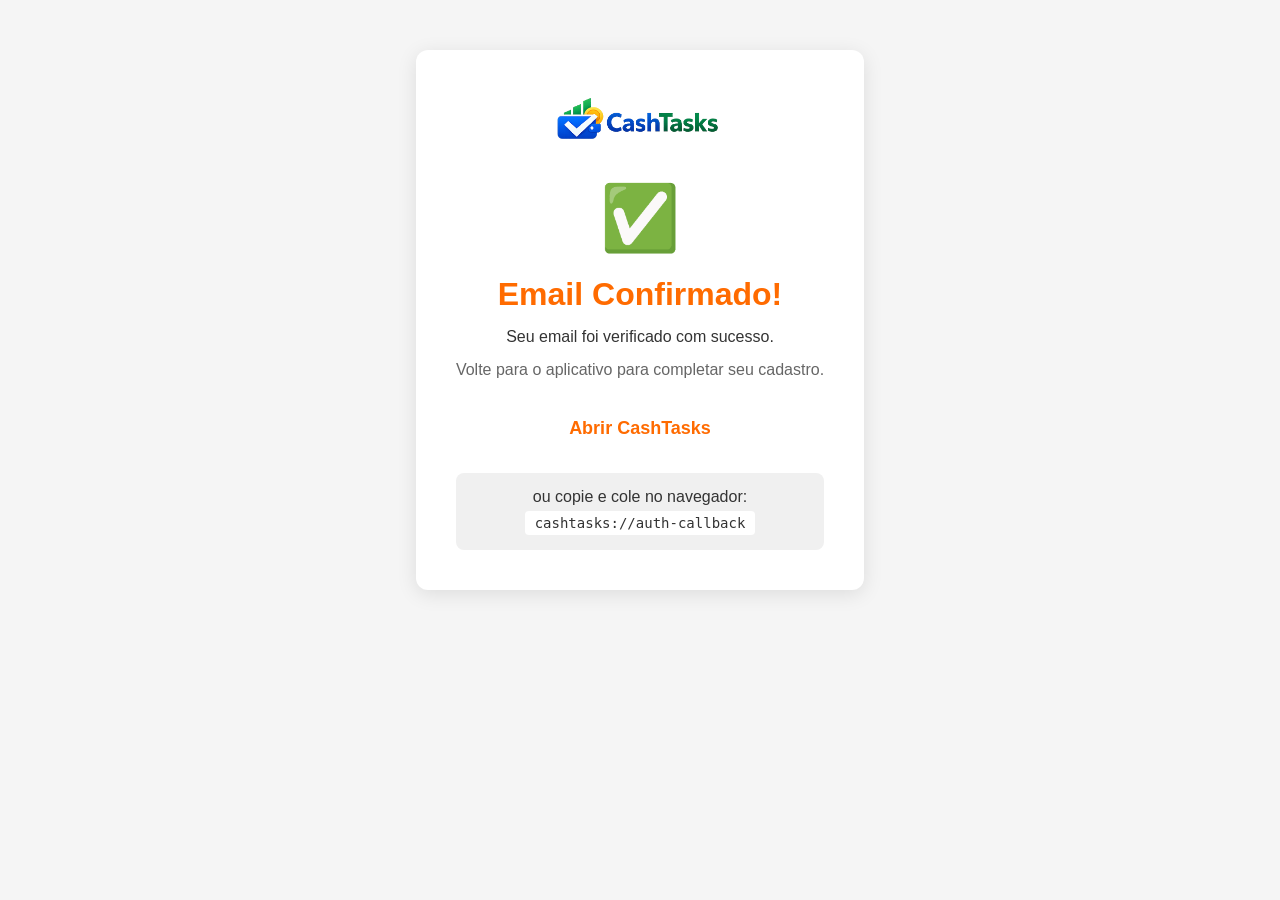
==== confirm-email.html @ 293c4646 "Primeira versão do site CashTasks" ====
<!DOCTYPE html>
<html lang="pt">
<head>
    <meta charset="UTF-8">
    <meta name="viewport" content="width=device-width, initial-scale=1.0">
    <title>Email Confirmado - CashTasks</title>
    <link rel="stylesheet" href="assets/css/style.css">
</head>
<body>
    <div class="container confirm-box">
        <img src="assets/images/logo.png" alt="CashTasks" style="max-width: 180px;">

        <div class="success-icon">✅</div>
        <h1>Email Confirmado!</h1>
        <p>Seu email foi verificado com sucesso.</p>
        <p class="info">Volte para o aplicativo para completar seu cadastro.</p>

        <a href="cashtasks://auth-callback" class="btn">Abrir CashTasks</a>

        <div class="deep-link">
            <p>ou copie e cole no navegador:</p>
            <code>cashtasks://auth-callback</code>
        </div>
    </div>

    <script>
        // Tentar abrir o app automaticamente após 2 segundos
        setTimeout(function() {
            window.location.href = "cashtasks://auth-callback";
        }, 2500);
    </script>
</body>
</html>
---- assets/css/style.css ----
* {
    margin: 0;
    padding: 0;
    box-sizing: border-box;
}

body {
    font-family: 'Segoe UI', Tahoma, Geneva, Verdana, sans-serif;
    background: #f5f5f5;
    color: #333;
    min-height: 100vh;
    display: flex;
    flex-direction: column;
}

.container {
    max-width: 800px;
    margin: 0 auto;
    padding: 20px;
}

/* HEADER */
header {
    background: #FF6B00;
    padding: 15px 0;
    box-shadow: 0 2px 10px rgba(255, 107, 0, 0.3);
}

header .container {
    display: flex;
    justify-content: space-between;
    align-items: center;
}

.logo {
    max-height: 50px;
}

nav a {
    color: white;
    text-decoration: none;
    margin-left: 20px;
    font-weight: 500;
    transition: opacity 0.3s;
}

nav a:hover {
    opacity: 0.8;
}

/* HERO */
.hero {
    background: linear-gradient(135deg, #FF6B00, #FF8C38);
    color: white;
    padding: 80px 0;
    text-align: center;
    flex: 1;
}

.hero h1 {
    font-size: 48px;
    margin-bottom: 20px;
}

.hero p {
    font-size: 20px;
    margin-bottom: 30px;
    opacity: 0.9;
}

.btn {
    background: white;
    color: #FF6B00;
    padding: 14px 40px;
    border: none;
    border-radius: 8px;
    font-size: 18px;
    font-weight: bold;
    text-decoration: none;
    display: inline-block;
    transition: transform 0.3s, box-shadow 0.3s;
    cursor: pointer;
}

.btn:hover {
    transform: translateY(-2px);
    box-shadow: 0 4px 15px rgba(0,0,0,0.2);
}

/* CONFIRM EMAIL */
.confirm-box {
    background: white;
    border-radius: 12px;
    padding: 40px;
    text-align: center;
    margin-top: 50px;
    box-shadow: 0 4px 20px rgba(0,0,0,0.1);
}

.success-icon {
    font-size: 64px;
    margin: 20px 0;
}

.confirm-box h1 {
    color: #FF6B00;
    margin-bottom: 15px;
}

.confirm-box .info {
    color: #666;
    margin: 15px 0 25px;
}

.deep-link {
    margin-top: 20px;
    padding: 15px;
    background: #f0f0f0;
    border-radius: 8px;
}

.deep-link code {
    font-size: 14px;
    color: #333;
    background: white;
    padding: 4px 10px;
    border-radius: 4px;
    display: inline-block;
    margin-top: 5px;
}

/* LEGAL PAGES */
.legal-page {
    background: white;
    border-radius: 12px;
    padding: 40px;
    margin: 30px auto;
    box-shadow: 0 4px 20px rgba(0,0,0,0.1);
}

.legal-page h1 {
    color: #FF6B00;
    border-bottom: 2px solid #FF6B00;
    padding-bottom: 15px;
    margin-bottom: 20px;
}

.legal-page h2 {
    color: #FF6B00;
    margin: 25px 0 10px;
}

.legal-page p {
    line-height: 1.6;
    margin-bottom: 10px;
}

.legal-page .btn {
    margin-top: 20px;
}

/* FOOTER */
footer {
    background: #1a1a1a;
    color: #999;
    padding: 20px 0;
    text-align: center;
}

/* RESPONSIVO */
@media (max-width: 600px) {
    .hero h1 { font-size: 32px; }
    .hero p { font-size: 16px; }
    header .container { flex-direction: column; }
    nav { margin-top: 10px; }
    nav a { margin: 0 10px; font-size: 14px; }
    .legal-page { padding: 20px; }
    .confirm-box { padding: 20px; }
}
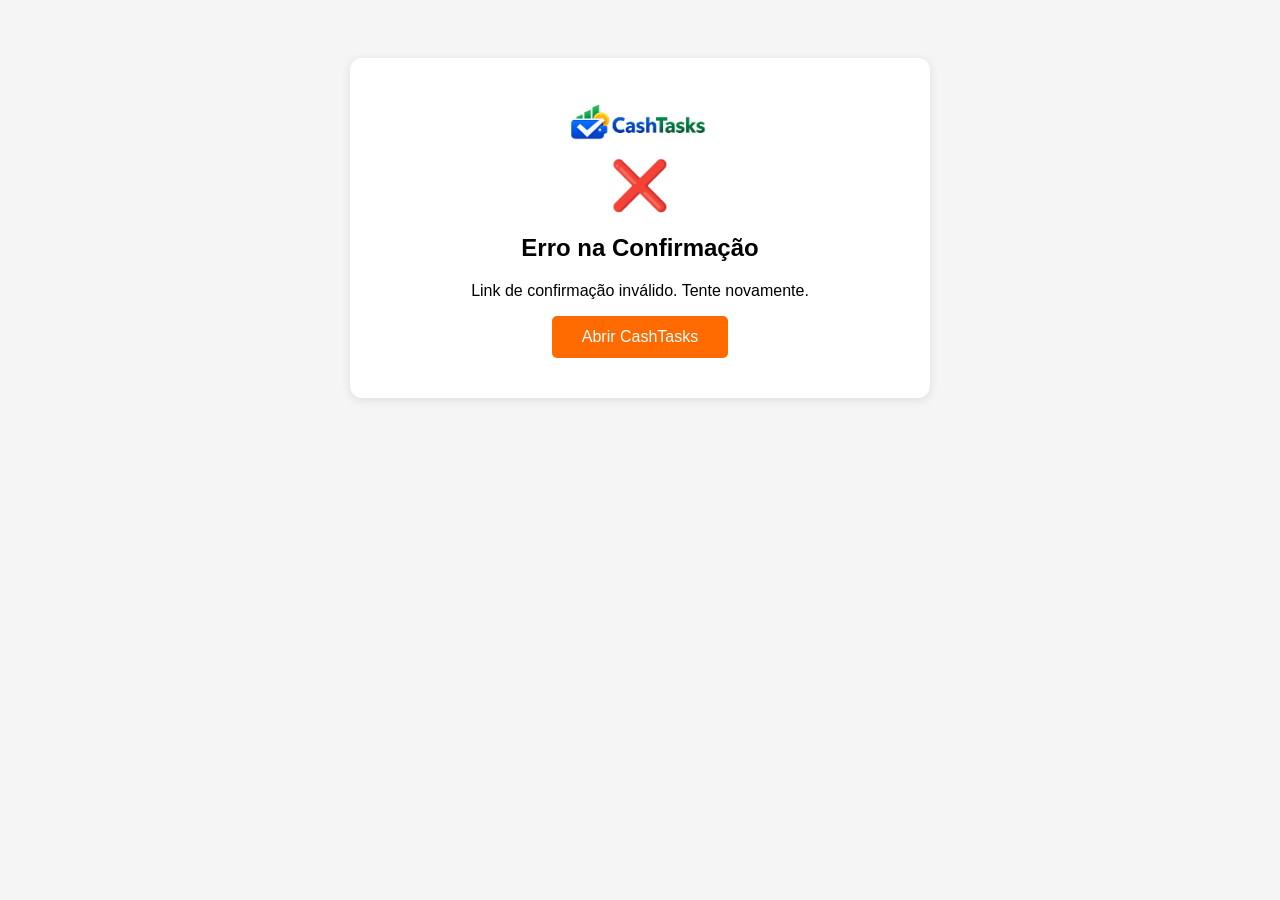
==== commit 1971d7ea: "Actualzação da pagina confirm email" ====
--- a/confirm-email.html
+++ b/confirm-email.html
@@ -3,31 +3,90 @@
 <head>
     <meta charset="UTF-8">
     <meta name="viewport" content="width=device-width, initial-scale=1.0">
-    <title>Email Confirmado - CashTasks</title>
-    <link rel="stylesheet" href="assets/css/style.css">
+    <title>Confirmando email - CashTasks</title>
+    <style>
+        body { font-family: Arial, sans-serif; text-align: center; padding: 50px; background: #f5f5f5; }
+        .container { max-width: 500px; margin: auto; background: white; padding: 40px; border-radius: 12px; box-shadow: 0 2px 10px rgba(0,0,0,0.1); }
+        .loader { border: 4px solid #f3f3f3; border-top: 4px solid #FF6B00; border-radius: 50%; width: 50px; height: 50px; animation: spin 1s linear infinite; margin: 20px auto; }
+        @keyframes spin { 0% { transform: rotate(0deg); } 100% { transform: rotate(360deg); } }
+        .success { color: #4CAF50; font-size: 48px; }
+        .error { color: #f44336; font-size: 48px; }
+        .btn { background: #FF6B00; color: white; padding: 12px 30px; border: none; border-radius: 5px; font-size: 16px; cursor: pointer; text-decoration: none; display: inline-block; }
+        .hidden { display: none; }
+    </style>
 </head>
 <body>
-    <div class="container confirm-box">
-        <img src="assets/images/logo.png" alt="CashTasks" style="max-width: 180px;">
-
-        <div class="success-icon">✅</div>
-        <h1>Email Confirmado!</h1>
-        <p>Seu email foi verificado com sucesso.</p>
-        <p class="info">Volte para o aplicativo para completar seu cadastro.</p>
-
-        <a href="cashtasks://auth-callback" class="btn">Abrir CashTasks</a>
-
-        <div class="deep-link">
-            <p>ou copie e cole no navegador:</p>
-            <code>cashtasks://auth-callback</code>
+    <div class="container" id="statusContainer">
+        <img src="assets/images/logo.png" alt="CashTasks" style="max-width: 150px;">
+        <div id="loadingState">
+            <div class="loader"></div>
+            <h2>Confirmando seu email...</h2>
+            <p>Aguarde um momento.</p>
+        </div>
+        <div id="successState" class="hidden">
+            <div class="success">✅</div>
+            <h2>Email Confirmado!</h2>
+            <p>Seu email foi verificado com sucesso.</p>
+            <a href="cashtasks://auth-callback" class="btn">Abrir CashTasks</a>
+        </div>
+        <div id="errorState" class="hidden">
+            <div class="error">❌</div>
+            <h2>Erro na Confirmação</h2>
+            <p id="errorMessage">Ocorreu um erro ao confirmar seu email.</p>
+            <a href="cashtasks://open" class="btn">Abrir CashTasks</a>
         </div>
     </div>
 
     <script>
-        // Tentar abrir o app automaticamente após 2 segundos
-        setTimeout(function() {
-            window.location.href = "cashtasks://auth-callback";
-        }, 2500);
+        // ✅ O site confirma o email ANTES de redirecionar
+        (function() {
+            const loadingState = document.getElementById('loadingState');
+            const successState = document.getElementById('successState');
+            const errorState = document.getElementById('errorState');
+            const errorMessage = document.getElementById('errorMessage');
+
+            // Pegar a URL de confirmação do Supabase
+            const urlParams = new URLSearchParams(window.location.search);
+            const confirmationUrl = urlParams.get('confirmation');
+
+            if (!confirmationUrl) {
+                loadingState.classList.add('hidden');
+                errorState.classList.remove('hidden');
+                errorMessage.textContent = 'Link de confirmação inválido. Tente novamente.';
+                return;
+            }
+
+            // ✅ FAZER A CONFIRMAÇÃO NO SUPABASE
+            fetch(confirmationUrl, {
+                method: 'GET',
+                headers: {
+                    'Accept': 'application/json'
+                }
+            })
+            .then(response => {
+                // Verificar se a confirmação foi bem-sucedida
+                if (response.ok || response.status === 302) {
+                    // ✅ Sucesso!
+                    loadingState.classList.add('hidden');
+                    successState.classList.remove('hidden');
+                    
+                    // Redirecionar para o app após 3 segundos
+                    setTimeout(function() {
+                        window.location.href = 'cashtasks://auth-callback';
+                    }, 3000);
+                } else {
+                    // ❌ Erro na confirmação
+                    return response.text().then(text => {
+                        throw new Error('Erro ao confirmar email: ' + text);
+                    });
+                }
+            })
+            .catch(error => {
+                loadingState.classList.add('hidden');
+                errorState.classList.remove('hidden');
+                errorMessage.textContent = error.message || 'Erro ao confirmar email. Tente novamente.';
+            });
+        })();
     </script>
 </body>
 </html>
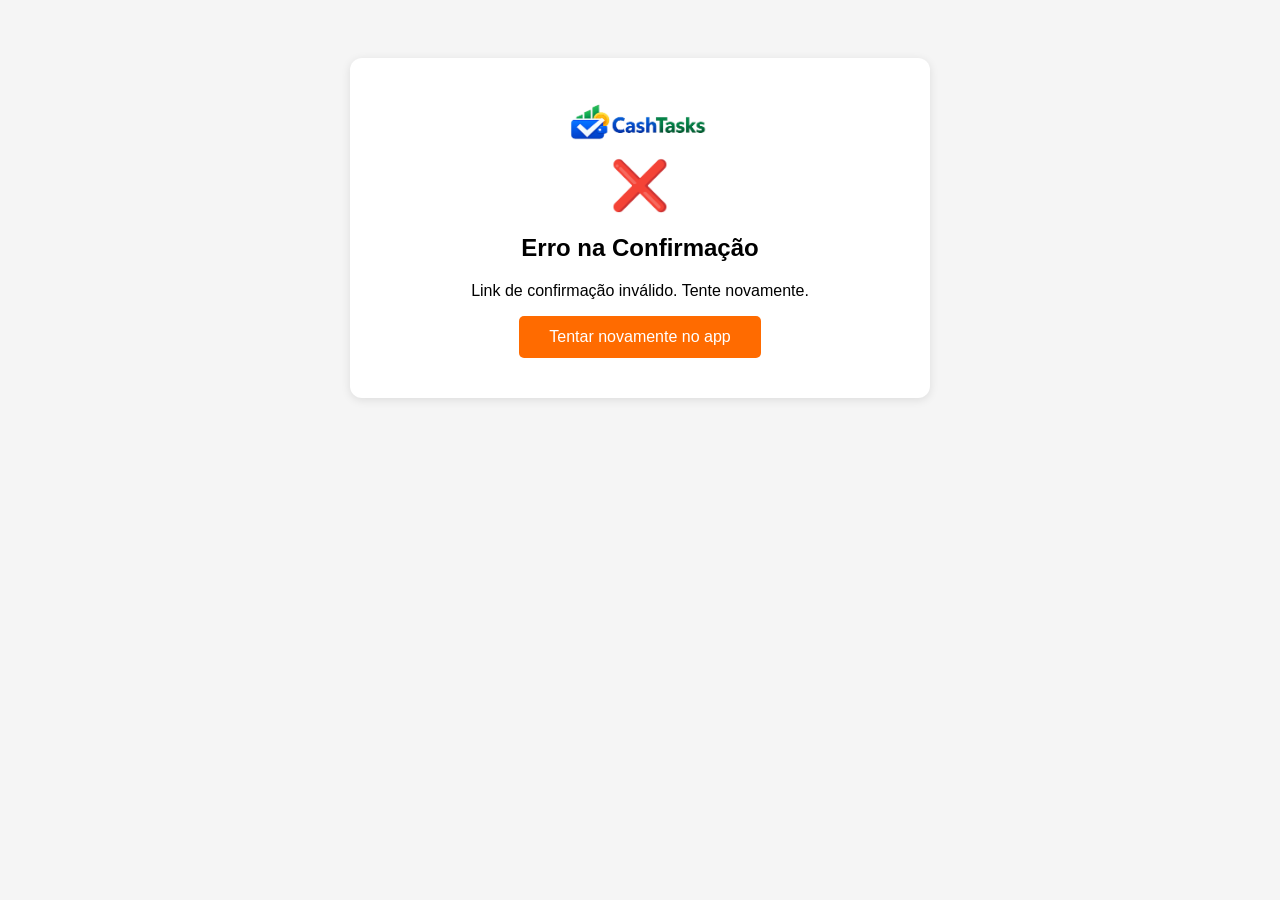
==== commit d4e6e7a5: "correeção do confirm email" ====
--- a/confirm-email.html
+++ b/confirm-email.html
@@ -33,19 +33,17 @@
             <div class="error">❌</div>
             <h2>Erro na Confirmação</h2>
             <p id="errorMessage">Ocorreu um erro ao confirmar seu email.</p>
-            <a href="cashtasks://open" class="btn">Abrir CashTasks</a>
+            <a href="cashtasks://auth-callback" class="btn">Tentar novamente no app</a>
         </div>
     </div>
 
     <script>
-        // ✅ O site confirma o email ANTES de redirecionar
         (function() {
             const loadingState = document.getElementById('loadingState');
             const successState = document.getElementById('successState');
             const errorState = document.getElementById('errorState');
             const errorMessage = document.getElementById('errorMessage');
 
-            // Pegar a URL de confirmação do Supabase
             const urlParams = new URLSearchParams(window.location.search);
             const confirmationUrl = urlParams.get('confirmation');
 
@@ -56,7 +54,7 @@
                 return;
             }
 
-            // ✅ FAZER A CONFIRMAÇÃO NO SUPABASE
+            // ✅ Tentar confirmar via fetch, mas sempre redirecionar para o app
             fetch(confirmationUrl, {
                 method: 'GET',
                 headers: {
@@ -64,27 +62,27 @@
                 }
             })
             .then(response => {
-                // Verificar se a confirmação foi bem-sucedida
+                // ✅ Se a resposta for ok, mostra sucesso
                 if (response.ok || response.status === 302) {
-                    // ✅ Sucesso!
                     loadingState.classList.add('hidden');
                     successState.classList.remove('hidden');
-                    
-                    // Redirecionar para o app após 3 segundos
-                    setTimeout(function() {
-                        window.location.href = 'cashtasks://auth-callback';
-                    }, 3000);
                 } else {
-                    // ❌ Erro na confirmação
-                    return response.text().then(text => {
-                        throw new Error('Erro ao confirmar email: ' + text);
-                    });
+                    // ✅ Mesmo com erro, redireciona para o app (o email pode ter sido confirmado)
+                    loadingState.classList.add('hidden');
+                    successState.classList.remove('hidden');
+                    document.querySelector('#successState p').textContent = 'Seu email foi verificado. Volte para o app.';
                 }
             })
-            .catch(error => {
+            .catch(() => {
+                // ✅ Em caso de erro de rede, ainda redireciona para o app
                 loadingState.classList.add('hidden');
-                errorState.classList.remove('hidden');
-                errorMessage.textContent = error.message || 'Erro ao confirmar email. Tente novamente.';
+                successState.classList.remove('hidden');
+                document.querySelector('#successState p').textContent = 'Seu email foi verificado. Volte para o app.';
+            })
+            .finally(() => {
+                setTimeout(function() {
+                    window.location.href = 'cashtasks://auth-callback';
+                }, 3000);
             });
         })();
     </script>
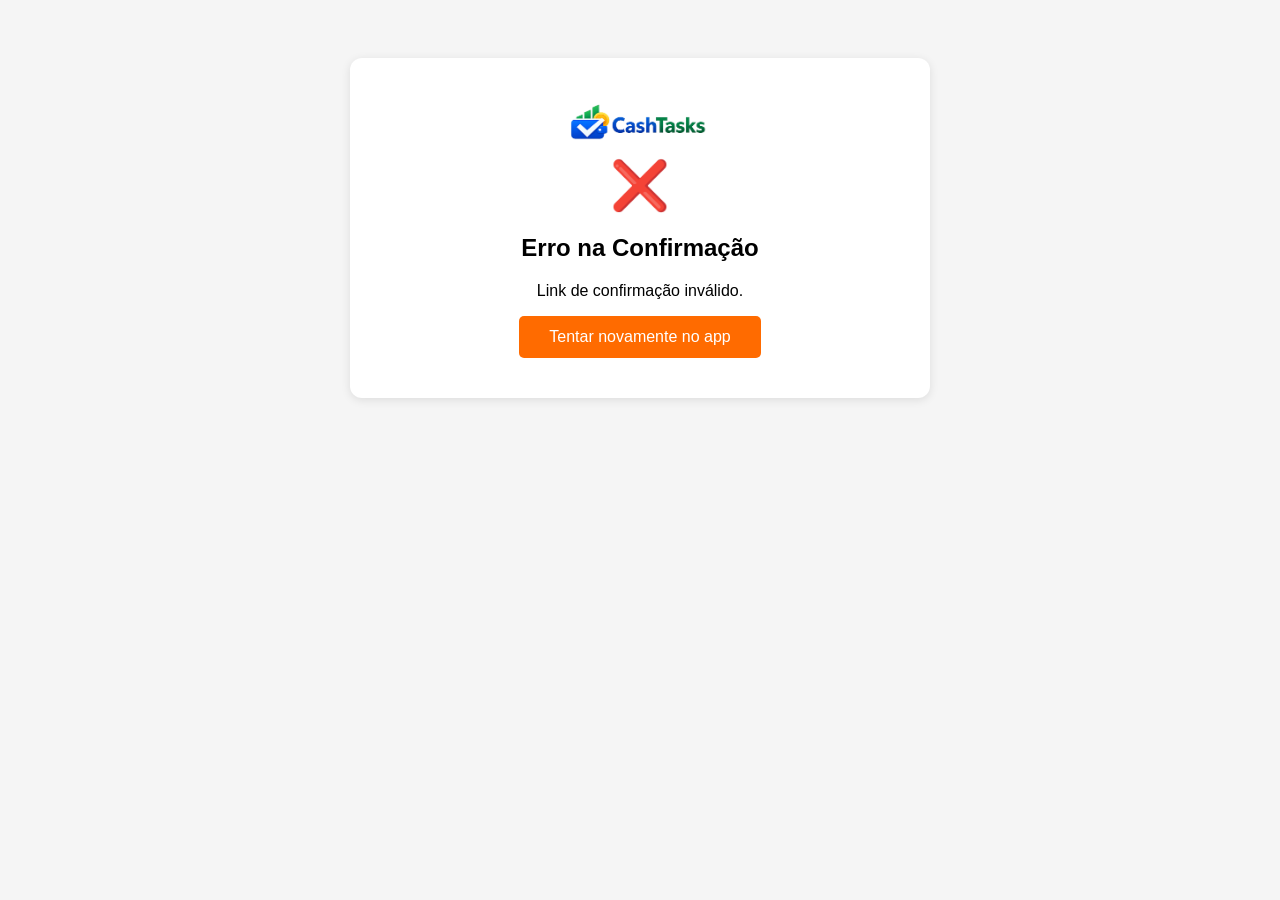
==== commit 05a3b2e8: "actual" ====
--- a/confirm-email.html
+++ b/confirm-email.html
@@ -27,13 +27,13 @@
             <div class="success">✅</div>
             <h2>Email Confirmado!</h2>
             <p>Seu email foi verificado com sucesso.</p>
-            <a href="cashtasks://auth-callback" class="btn">Abrir CashTasks</a>
+            <a href="#" id="openAppBtn" class="btn">Abrir CashTasks</a>
         </div>
         <div id="errorState" class="hidden">
             <div class="error">❌</div>
             <h2>Erro na Confirmação</h2>
             <p id="errorMessage">Ocorreu um erro ao confirmar seu email.</p>
-            <a href="cashtasks://auth-callback" class="btn">Tentar novamente no app</a>
+            <a href="#" id="openAppBtnError" class="btn">Tentar novamente no app</a>
         </div>
     </div>
 
@@ -43,46 +43,55 @@
             const successState = document.getElementById('successState');
             const errorState = document.getElementById('errorState');
             const errorMessage = document.getElementById('errorMessage');
+            const openAppBtn = document.getElementById('openAppBtn');
+            const openAppBtnError = document.getElementById('openAppBtnError');
 
+            // Obter a URL de confirmação
             const urlParams = new URLSearchParams(window.location.search);
             const confirmationUrl = urlParams.get('confirmation');
 
             if (!confirmationUrl) {
                 loadingState.classList.add('hidden');
                 errorState.classList.remove('hidden');
-                errorMessage.textContent = 'Link de confirmação inválido. Tente novamente.';
+                errorMessage.textContent = 'Link de confirmação inválido.';
+                openAppBtnError.href = 'cashtasks://auth-callback';
                 return;
             }
 
-            // ✅ Tentar confirmar via fetch, mas sempre redirecionar para o app
+            // ✅ Extrair o redirect_to da URL de confirmação
+            let redirectTo = null;
+            try {
+                const url = new URL(confirmationUrl);
+                redirectTo = url.searchParams.get('redirect_to');
+            } catch (e) {
+                const match = confirmationUrl.match(/redirect_to=([^&]+)/);
+                if (match) redirectTo = decodeURIComponent(match[1]);
+            }
+
+            // ✅ Usar o redirect_to que o Supabase já fornece (com o code)
+            const deepLink = redirectTo || 'cashtasks://auth-callback';
+            openAppBtn.href = deepLink;
+            openAppBtnError.href = deepLink;
+
+            // ✅ Tentar confirmar via fetch (apenas para feedback visual)
             fetch(confirmationUrl, {
                 method: 'GET',
-                headers: {
-                    'Accept': 'application/json'
-                }
+                headers: { 'Accept': 'application/json' }
             })
-            .then(response => {
-                // ✅ Se a resposta for ok, mostra sucesso
-                if (response.ok || response.status === 302) {
-                    loadingState.classList.add('hidden');
-                    successState.classList.remove('hidden');
-                } else {
-                    // ✅ Mesmo com erro, redireciona para o app (o email pode ter sido confirmado)
-                    loadingState.classList.add('hidden');
-                    successState.classList.remove('hidden');
-                    document.querySelector('#successState p').textContent = 'Seu email foi verificado. Volte para o app.';
-                }
+            .then(() => {
+                loadingState.classList.add('hidden');
+                successState.classList.remove('hidden');
             })
             .catch(() => {
-                // ✅ Em caso de erro de rede, ainda redireciona para o app
                 loadingState.classList.add('hidden');
                 successState.classList.remove('hidden');
                 document.querySelector('#successState p').textContent = 'Seu email foi verificado. Volte para o app.';
             })
             .finally(() => {
-                setTimeout(function() {
-                    window.location.href = 'cashtasks://auth-callback';
-                }, 3000);
+                // ✅ Redirecionar para o deep link com o code
+                setTimeout(() => {
+                    window.location.href = deepLink;
+                }, 2500);
             });
         })();
     </script>
